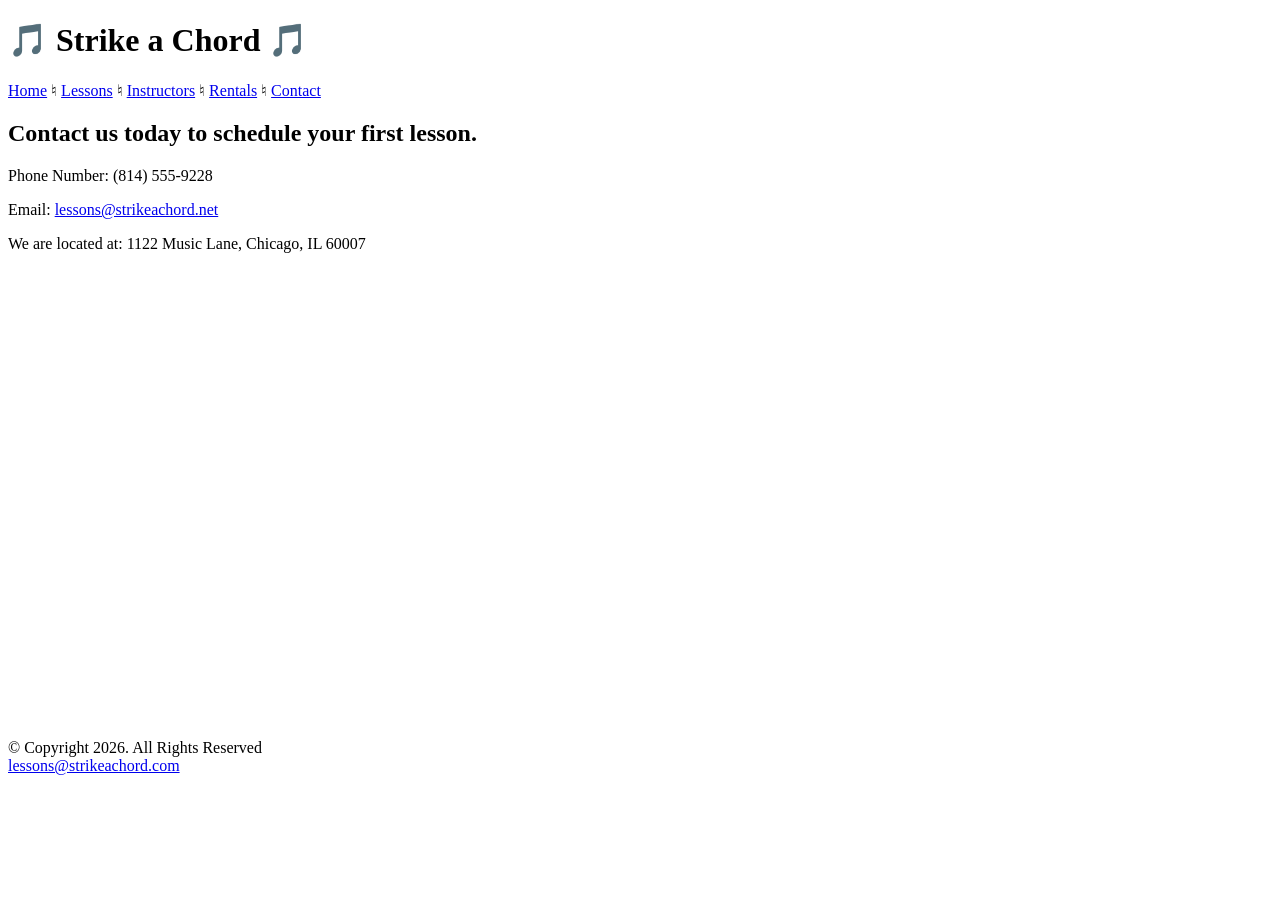
==== contact.html @ 5ef3b989 "Create contact.html with contact details Added a contact page with contact information and a Google " ====
<!DOCTYPE html>
<html lang="en">
<head>
  <meta charset="utf-8">
  <title>Contact</title>
</head>
<body>
  <header>
    <h1>&#127925; Strike a Chord &#127925;</h1>
  </header>
  <nav>
<p><a href="index.html">Home</a> &#9838; <a href="lessons.html">Lessons</a> &#9838; <a href="instructors.html">Instructors</a> &#9838; <a href="rentals.html">Rentals</a> &#9838; <a href="contact.html">Contact</a></p>
  </nav>
  <main>
    <!-- add page content here -->
   <main>
    <div id="contact">
        <h2>Contact us today to schedule your first lesson.</h2>
        <p>Phone Number: (814) 555-9228</p>
        <p>Email: <a href="mailto:lessons@strikeachord.net">lessons@strikeachord.net</a></p>
        <p>We are located at: 1122 Music Lane, Chicago, IL 60007</p>
    </div>
         <iframe
        src="https://www.google.com/maps/embed?pb=!1m18!1m12!1m3!1d2965766.9749257!2d-88.4535!3d41.8339!2m3!1f0!2f0!3f0!3m2!1i1024!2i768!4f13.1!3m3!1m2!1s0x880e2c3cd0f4cbed%3A0x afe0a6ad09c0!2sChicago%2C+IL!5e0!3m2!1sen!2sus!4v1234567890"
        width="600"
        height="450"
        style="border:0;"
        allowfullscreen=""
        loading="lazy">
    </iframe>
  </main>
  <footer>
<p>&copy; Copyright 2026. All Rights Reserved<br><a href="mailto:lessons@strikeachord.com">lessons@strikeachord.com</a></p>
  </footer>
</body>
</html>
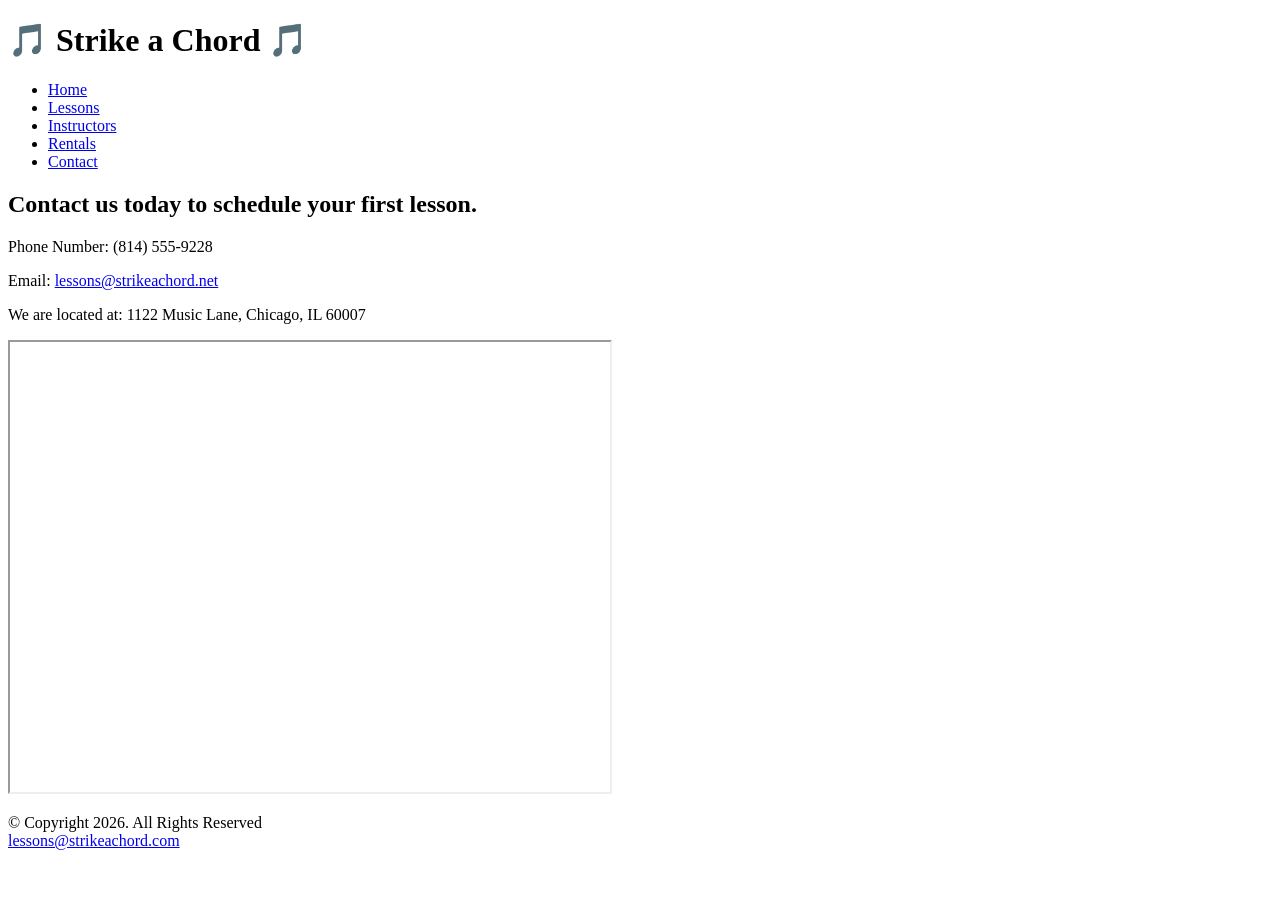
==== commit a8a626a6: "Refactor navigation to use unordered list" ====
--- a/contact.html
+++ b/contact.html
@@ -2,32 +2,38 @@
 <html lang="en">
 <head>
   <meta charset="utf-8">
+  <link rel="stylesheet" href="css/styles.css">
   <title>Contact</title>
 </head>
 <body>
   <header>
     <h1>&#127925; Strike a Chord &#127925;</h1>
   </header>
-  <nav>
-<p><a href="index.html">Home</a> &#9838; <a href="lessons.html">Lessons</a> &#9838; <a href="instructors.html">Instructors</a> &#9838; <a href="rentals.html">Rentals</a> &#9838; <a href="contact.html">Contact</a></p>
-  </nav>
+ <nav>
+  <ul>
+    <li><a href="index.html">Home</a></li>
+    <li><a href="lessons.html">Lessons</a></li>
+    <li><a href="instructors.html">Instructors</a></li>
+    <li><a href="rentals.html">Rentals</a></li>
+    <li><a href="contact.html">Contact</a></li>
+  </ul>
+</nav>
   <main>
     <!-- add page content here -->
-   <main>
     <div id="contact">
         <h2>Contact us today to schedule your first lesson.</h2>
         <p>Phone Number: (814) 555-9228</p>
         <p>Email: <a href="mailto:lessons@strikeachord.net">lessons@strikeachord.net</a></p>
         <p>We are located at: 1122 Music Lane, Chicago, IL 60007</p>
     </div>
-         <iframe
-        src="https://www.google.com/maps/embed?pb=!1m18!1m12!1m3!1d2965766.9749257!2d-88.4535!3d41.8339!2m3!1f0!2f0!3f0!3m2!1i1024!2i768!4f13.1!3m3!1m2!1s0x880e2c3cd0f4cbed%3A0x afe0a6ad09c0!2sChicago%2C+IL!5e0!3m2!1sen!2sus!4v1234567890"
-        width="600"
-        height="450"
-        style="border:0;"
-        allowfullscreen=""
-        loading="lazy">
-    </iframe>
+        <iframe
+  src="https://www.google.com/maps/embed?pb=!1m18!1m12!1m3!1d2965766.9749257!2d-88.4535!3d41.8339!2m3!1f0!2f0!3f0!3m2!1i1024!2i768!4f13.1!3m3!1m2!1s0x880e2c3cd0f4cbed%3A0x afe0a6ad09c0!2sChicago%2C+IL!5e0!3m2!1sen!2sus!4v1234567890"
+  width="600"
+  height="450"
+  class="map"
+  allowfullscreen=""
+  loading="lazy">
+</iframe>
   </main>
   <footer>
 <p>&copy; Copyright 2026. All Rights Reserved<br><a href="mailto:lessons@strikeachord.com">lessons@strikeachord.com</a></p>
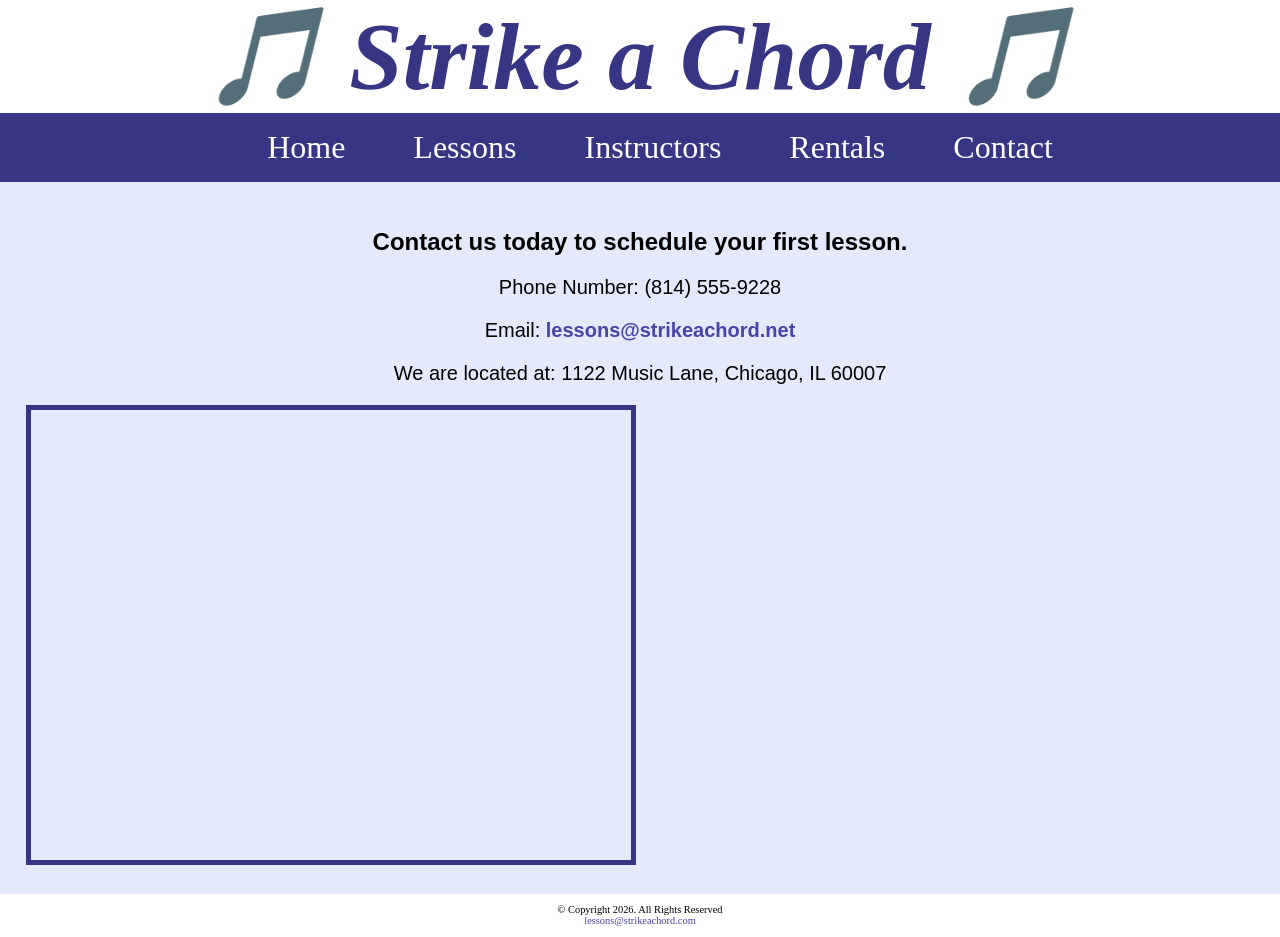
==== commit 7d723fdc: "Fix stylesheet link case sensitivity" ====
--- a/css/styles.css
+++ b/css/styles.css
@@ -0,0 +1,132 @@
+/* CSS Reset */
+body, header, nav, main, footer, img, h1 {
+    margin: 0;
+    padding: 0;
+    border: 0;
+}
+
+/* Style rule for images */
+img {
+    max-width: 100%;
+    display: block;
+}
+
+/* Style rules for header content */
+header {
+    text-align: center;
+    font-size: 3em;
+    color: #373684;
+}
+
+header h1 {
+    font-style: italic;
+}
+
+/* Style rules for navigation area */
+nav {
+    background-color: #373684;
+}
+
+nav ul {
+    list-style-type: none;
+    margin: 0;
+    text-align: center;
+}
+
+nav li {
+    display: inline-block;
+    font-size: 2em;
+}
+
+nav li a {
+    display: block;
+    color: #fff;
+    text-align: center;
+    padding: 0.5em 1em;
+    text-decoration: none;
+}
+
+/* Style rules for main content */
+main {
+    padding: 2%;
+    background-color: #e5e9fc;
+    overflow: auto;
+    font-family: Verdana, Arial, sans-serif;
+}
+
+main p {
+    font-size: 1.25em;
+}
+
+.action {
+    font-size: 1.75em;
+    color: #373684;
+    font-weight: bold;
+}
+
+#piano, #guitar, #violin {
+    width: 29%;
+    float: left;
+    margin: 0 2%;
+}
+
+#info {
+    clear: left;
+    background-color: #c0caf7;
+    padding: 1% 2%;
+}
+
+#contact {
+    text-align: center;
+}
+
+#contact a {
+    color: #4645a8;
+    text-decoration: none;
+    font-weight: bold;
+}
+
+.map {
+    border: 5px solid #373684;
+}
+
+/* Style rules for footer content */
+footer {
+    text-align: center;
+    font-size: 0.65em;
+    clear: left;
+}
+
+footer a {
+    color: #4645a8;
+    text-decoration: none;
+}
+
+/* Style rules for the table */
+table {
+    border: 1px solid #373684;
+    border-collapse: collapse;
+    margin: 0 auto;
+    width: 100%;
+}
+
+caption {
+    font-size: 1.5em;
+    font-weight: bold;
+    padding: 1%;
+}
+
+th, td {
+    border: 1px solid #373684;
+    padding: 2%;
+}
+
+th {
+    background-color: #373684;
+    color: #ffffff;
+    font-size: 1.15em;
+}
+
+tr:nth-child(odd) {
+    background-color: #b7b7e1;
+}
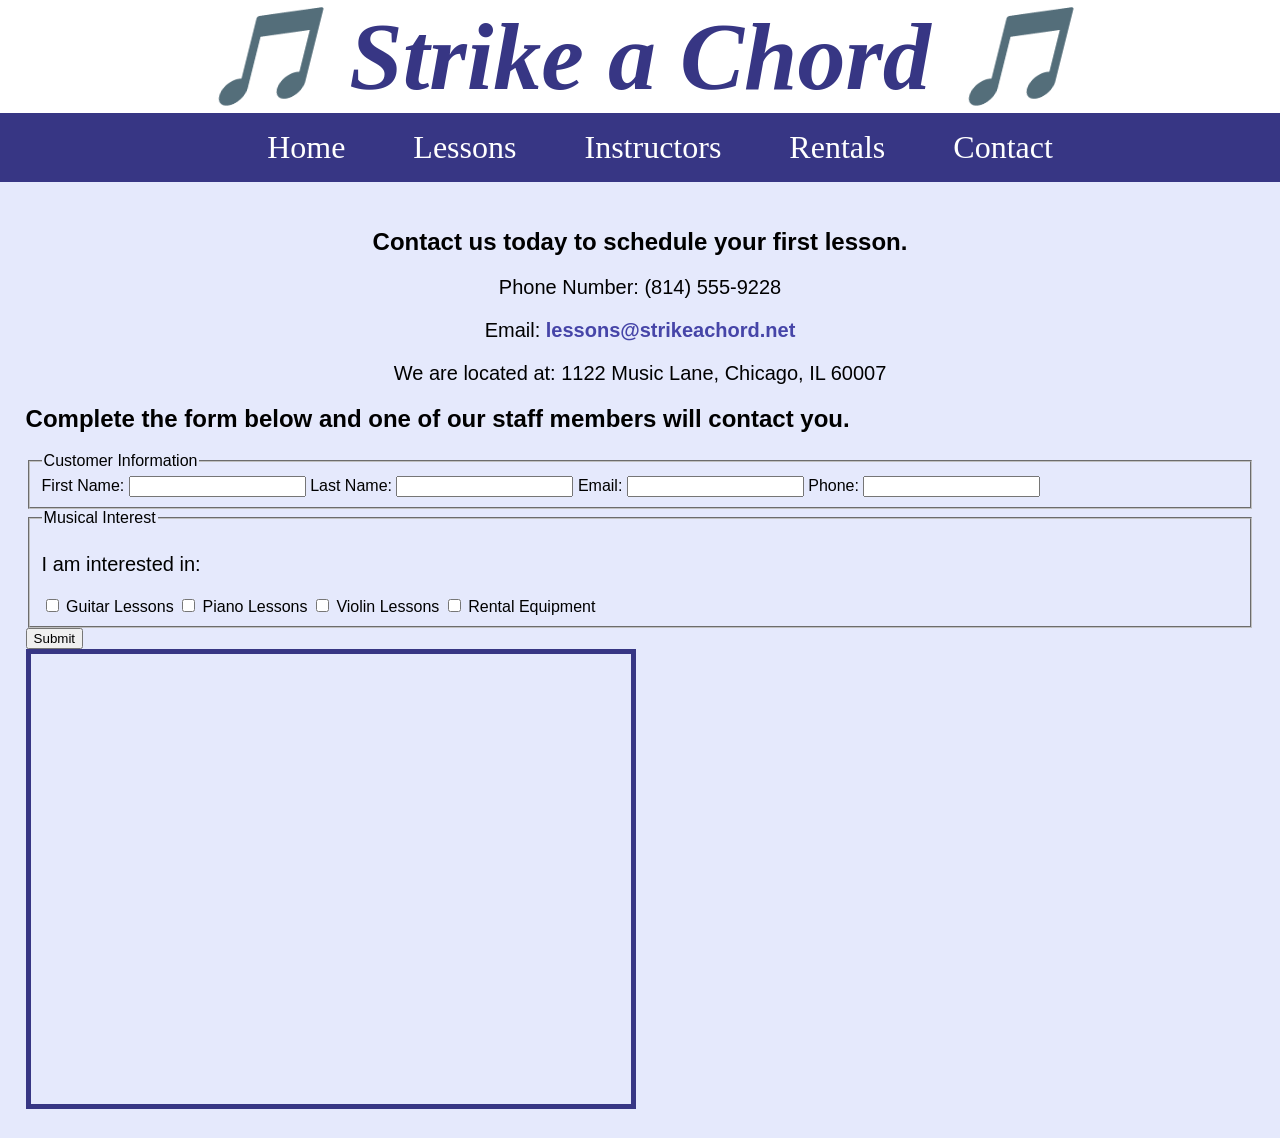
==== commit 67c05678: "Add contact form to contact.html" ====
--- a/contact.html
+++ b/contact.html
@@ -26,6 +26,58 @@
         <p>Email: <a href="mailto:lessons@strikeachord.net">lessons@strikeachord.net</a></p>
         <p>We are located at: 1122 Music Lane, Chicago, IL 60007</p>
     </div>
+
+    <div id="form">
+        <h2>Complete the form below and one of our staff members will contact you.</h2>
+
+        <!-- Form begins here -->
+        <form class="form-grid">
+            <fieldset>
+                <legend>Customer Information</legend>
+
+                <label for="fName">First Name:</label>
+                <input type="text" name="fName" id="fName">
+
+                <label for="lName">Last Name:</label>
+                <input type="text" name="lName" id="lName">
+
+                <label for="email">Email:</label>
+                <input type="email" name="email" id="email">
+
+                <label for="phone">Phone:</label>
+                <input type="tel" name="phone" id="phone">
+            </fieldset>
+
+            <fieldset>
+                <legend>Musical Interest</legend>
+
+                <p>I am interested in:</p>
+
+                <label for="guitarles">
+                    <input type="checkbox" name="interest" id="guitarles" value="Guitar Lessons">
+                    Guitar Lessons
+                </label>
+
+                <label for="pianoles">
+                    <input type="checkbox" name="interest" id="pianoles" value="Piano Lessons">
+                    Piano Lessons
+                </label>
+
+                <label for="violinles">
+                    <input type="checkbox" name="interest" id="violinles" value="Violin Lessons">
+                    Violin Lessons
+                </label>
+
+                <label for="rent">
+                    <input type="checkbox" name="interest" id="rent" value="Rental Equipment">
+                    Rental Equipment
+                </label>
+            </fieldset>
+
+            <input type="submit" class="btn" id="submit">
+        </form>
+    </div>
+
         <iframe
   src="https://www.google.com/maps/embed?pb=!1m18!1m12!1m3!1d2965766.9749257!2d-88.4535!3d41.8339!2m3!1f0!2f0!3f0!3m2!1i1024!2i768!4f13.1!3m3!1m2!1s0x880e2c3cd0f4cbed%3A0x afe0a6ad09c0!2sChicago%2C+IL!5e0!3m2!1sen!2sus!4v1234567890"
   width="600"
@@ -33,10 +85,4 @@
   class="map"
   allowfullscreen=""
   loading="lazy">
-</iframe>
-  </main>
-  <footer>
-<p>&copy; Copyright 2026. All Rights Reserved<br><a href="mailto:lessons@strikeachord.com">lessons@strikeachord.com</a></p>
-  </footer>
-</body>
-</html>
+</ifra
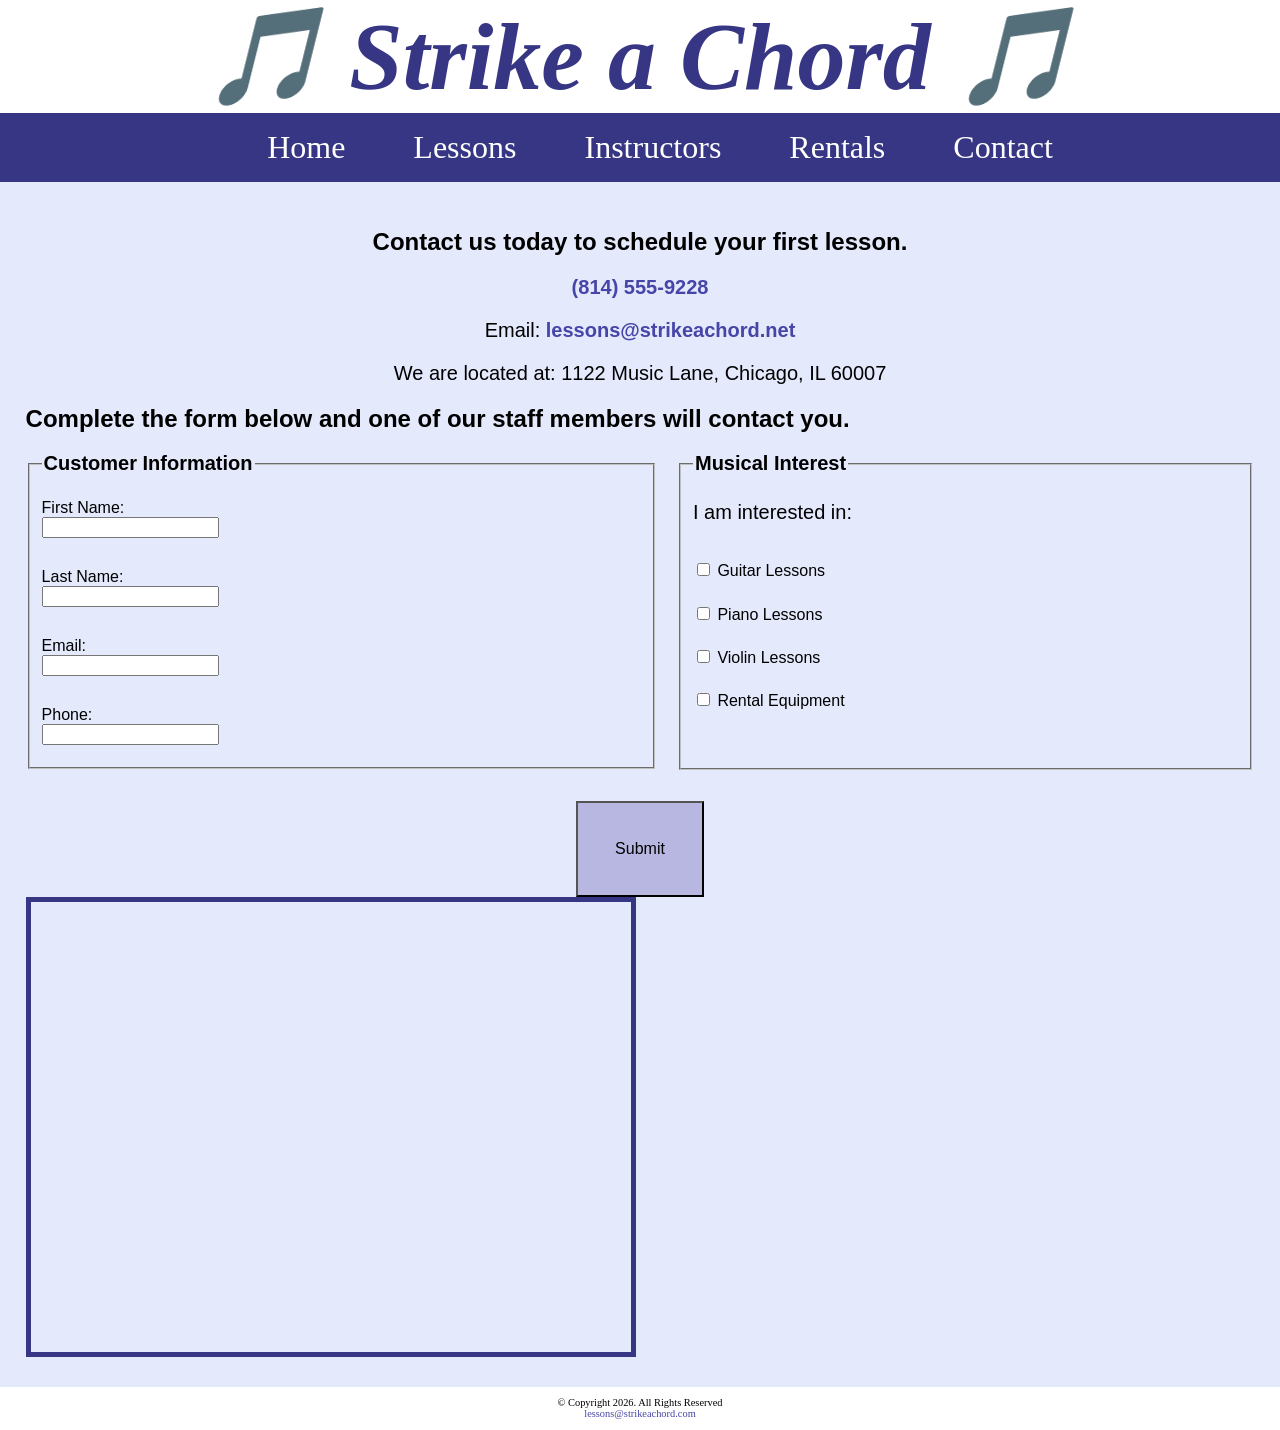
==== commit c7ca8898: "Enhance contact page with styles and footer Added Google Fonts preconnect links and updated contact " ====
--- a/contact.html
+++ b/contact.html
@@ -2,12 +2,15 @@
 <html lang="en">
 <head>
   <meta charset="utf-8">
+  <link rel="preconnect" href="https://fonts.googleapis.com">
+  <link rel="preconnect" href="https://fonts.gstatic.com" crossorigin>
+  <link href="https://fonts.googleapis.com/css2?family=DM+Serif+Display:ital@1&family=Roboto&display=swap" rel="stylesheet">
   <link rel="stylesheet" href="css/styles.css">
   <title>Contact</title>
 </head>
 <body>
   <header>
-    <h1>&#127925; Strike a Chord &#127925;</h1>
+    <h1><span class="tab-desk">&#127925;</span> Strike a Chord <span class="tab-desk">&#127925;</span></h1>
   </header>
  <nav>
   <ul>
@@ -22,9 +25,9 @@
     <!-- add page content here -->
     <div id="contact">
         <h2>Contact us today to schedule your first lesson.</h2>
-        <p>Phone Number: (814) 555-9228</p>
-        <p>Email: <a href="mailto:lessons@strikeachord.net">lessons@strikeachord.net</a></p>
-        <p>We are located at: 1122 Music Lane, Chicago, IL 60007</p>
+        <p class="tel-link"><a href="tel:8145559228">(814) 555-9228</a></p>
+        <p>Email: <a href="mailto:lessons@strikeachord.net" class="email-link">lessons@strikeachord.net</a></p>
+      <p>We are located at: 1122 Music Lane, Chicago, IL 60007</p>
     </div>
 
     <div id="form">
@@ -79,10 +82,16 @@
     </div>
 
         <iframe
-  src="https://www.google.com/maps/embed?pb=!1m18!1m12!1m3!1d2965766.9749257!2d-88.4535!3d41.8339!2m3!1f0!2f0!3f0!3m2!1i1024!2i768!4f13.1!3m3!1m2!1s0x880e2c3cd0f4cbed%3A0x afe0a6ad09c0!2sChicago%2C+IL!5e0!3m2!1sen!2sus!4v1234567890"
+  src="https://www.google.com/maps/embed?pb=!1m18!1m12!1m3!1d2965766.9749257!2d-88.4535!3d41.8339!2m3!1f0!2f0!3f0!3m2!1i1024!2i768!4f13.1!3m3!1m2!1s0x880e2c3cd0f4cbed%3A0xafe0a6ad09c0!2sChicago%2C+IL!5e0!3m2!1sen!2sus!4v1234567890"
   width="600"
   height="450"
   class="map"
   allowfullscreen=""
   loading="lazy">
-</ifra
+        </iframe>
+  </main>
+  <footer>
+<p>&copy; Copyright 2026. All Rights Reserved<br><a href="mailto:lessons@strikeachord.com">lessons@strikeachord.com</a></p>
+  </footer>
+</body>
+</html>
--- a/css/styles.css
+++ b/css/styles.css
@@ -130,3 +130,37 @@
 tr:nth-child(odd) {
     background-color: #b7b7e1;
 }
+
+
+/* Style rules for the form */
+fieldset, input {
+    margin-bottom: 2%;
+}
+
+fieldset legend {
+    font-weight: bold;
+    font-size: 1.25em;
+}
+
+label {
+    display: block;
+    padding-top: 3%;
+}
+
+form #submit {
+    margin: 0 auto;
+    display: block;
+    padding: 3%;
+    background-color: #b7b7e1;
+    font-size: 1em;
+}
+
+.form-grid {
+    display: grid;
+    grid-template-columns: auto auto;
+    grid-gap: 20px;
+}
+
+.btn {
+    grid-column: 1 / span 2;
+}
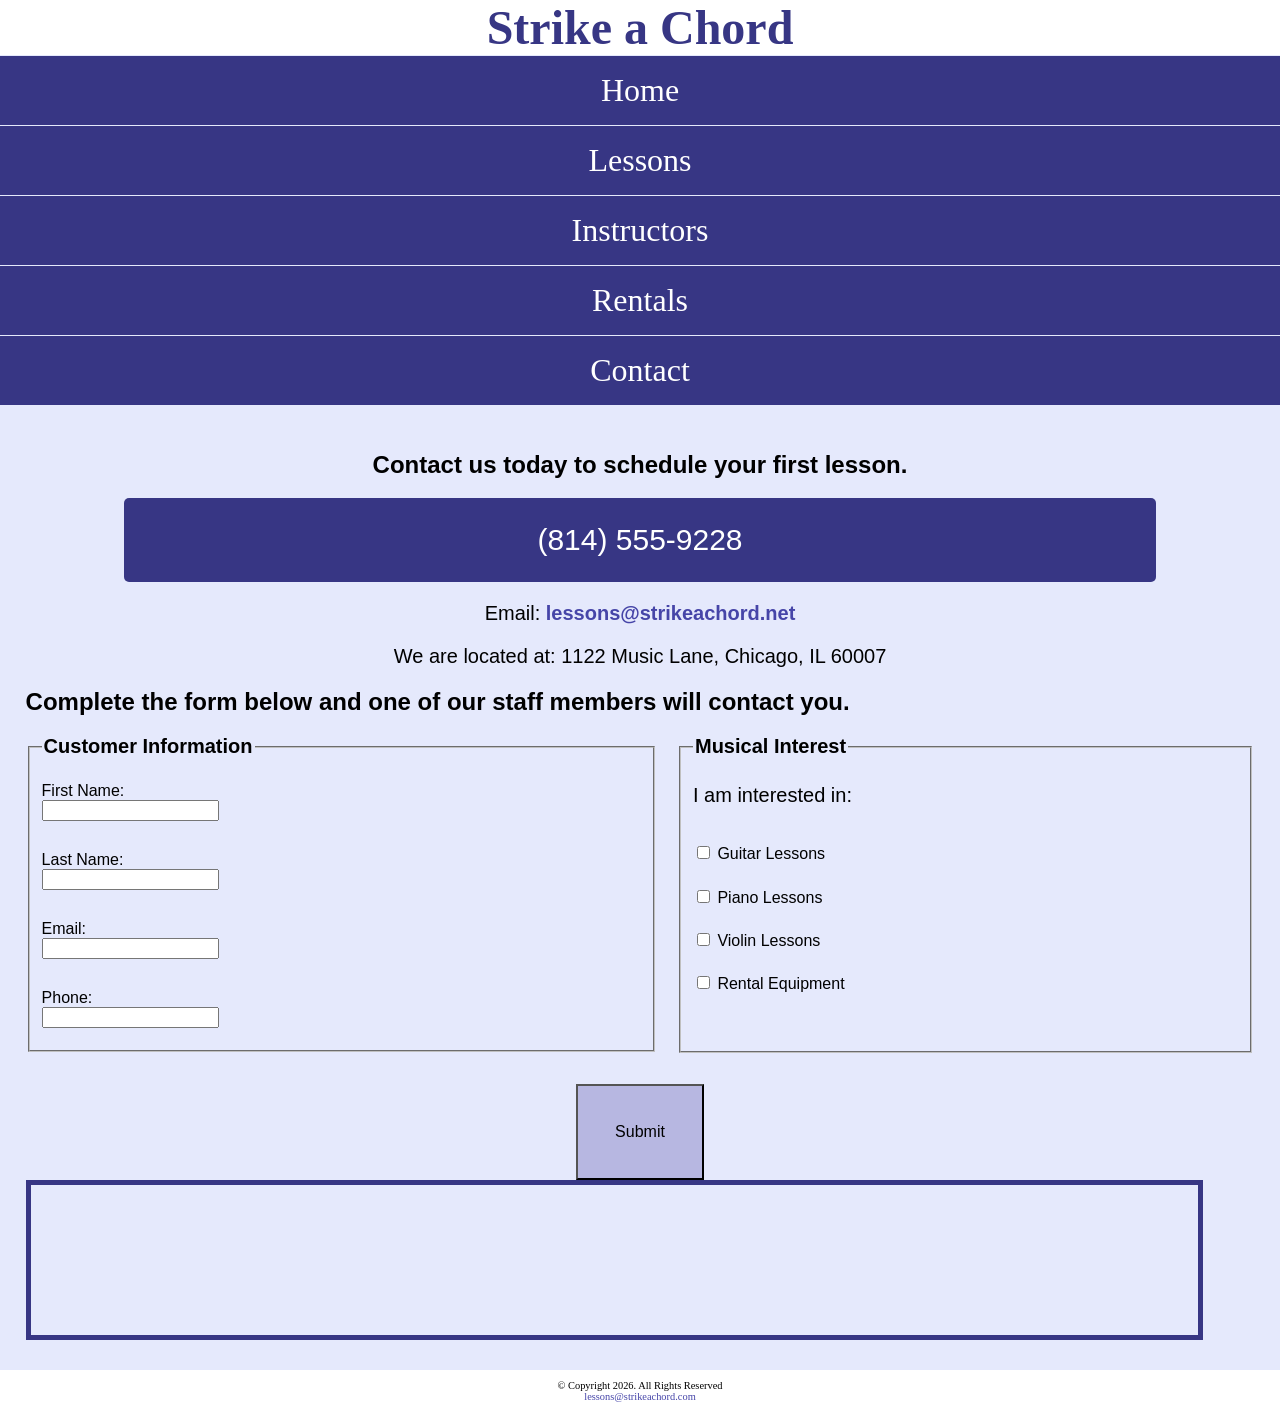
==== commit a9afa29e: "Update contact information layout in contact.html" ====
--- a/contact.html
+++ b/contact.html
@@ -25,8 +25,9 @@
     <!-- add page content here -->
     <div id="contact">
         <h2>Contact us today to schedule your first lesson.</h2>
-        <p class="tel-link"><a href="tel:8145559228">(814) 555-9228</a></p>
-        <p>Email: <a href="mailto:lessons@strikeachord.net" class="email-link">lessons@strikeachord.net</a></p>
+        <p class="tel-link mobile"><a href="tel:8145559228">(814) 555-9228</a></p>
+        <p class="tab-desk">(814) 555-9228</p>
+      <p>Email: <a href="mailto:lessons@strikeachord.net" class="email-link">lessons@strikeachord.net</a></p>
       <p>We are located at: 1122 Music Lane, Chicago, IL 60007</p>
     </div>
 
--- a/css/styles.css
+++ b/css/styles.css
@@ -1,5 +1,5 @@
 /* CSS Reset */
-body, header, nav, main, footer, img, h1 {
+body, header, nav, main, footer, img, h1, ul {
     margin: 0;
     padding: 0;
     border: 0;
@@ -11,15 +11,20 @@
     display: block;
 }
 
+/* Hide elements on mobile */
+.tab-desk {
+    display: none;
+}
+
 /* Style rules for header content */
 header {
     text-align: center;
-    font-size: 3em;
+    font-size: 1.5em;
     color: #373684;
 }
 
 header h1 {
-    font-style: italic;
+    font-family: "DM Serif Display", serif;
 }
 
 /* Style rules for navigation area */
@@ -29,13 +34,13 @@
 
 nav ul {
     list-style-type: none;
-    margin: 0;
     text-align: center;
 }
 
 nav li {
-    display: inline-block;
+    display: block;
     font-size: 2em;
+    border-top: 1px solid #e5e9fc;
 }
 
 nav li a {
@@ -51,7 +56,7 @@
     padding: 2%;
     background-color: #e5e9fc;
     overflow: auto;
-    font-family: Verdana, Arial, sans-serif;
+    font-family: "Roboto", sans-serif;
 }
 
 main p {
@@ -59,14 +64,12 @@
 }
 
 .action {
-    font-size: 1.75em;
+    font-size: 1.25em;
     color: #373684;
     font-weight: bold;
 }
 
 #piano, #guitar, #violin {
-    width: 29%;
-    float: left;
     margin: 0 2%;
 }
 
@@ -76,11 +79,35 @@
     padding: 1% 2%;
 }
 
+#info ul {
+    margin-left: 10%;
+}
+
+.round {
+    border-radius: 8px;
+}
+
 #contact {
     text-align: center;
 }
 
-#contact a {
+.tel-link {
+    background-color: #373684;
+    padding: 2%;
+    margin: 0 auto;
+    width: 80%;
+    text-align: center;
+    border-radius: 5px;
+}
+
+.tel-link a {
+    color: #fff;
+    text-decoration: none;
+    font-size: 1.5em;
+    display: block;
+}
+
+#contact .email-link {
     color: #4645a8;
     text-decoration: none;
     font-weight: bold;
@@ -88,6 +115,8 @@
 
 .map {
     border: 5px solid #373684;
+    width: 95%;
+    height: 50%;
 }
 
 /* Style rules for footer content */
@@ -131,7 +160,6 @@
     background-color: #b7b7e1;
 }
 
-
 /* Style rules for the form */
 fieldset, input {
     margin-bottom: 2%;
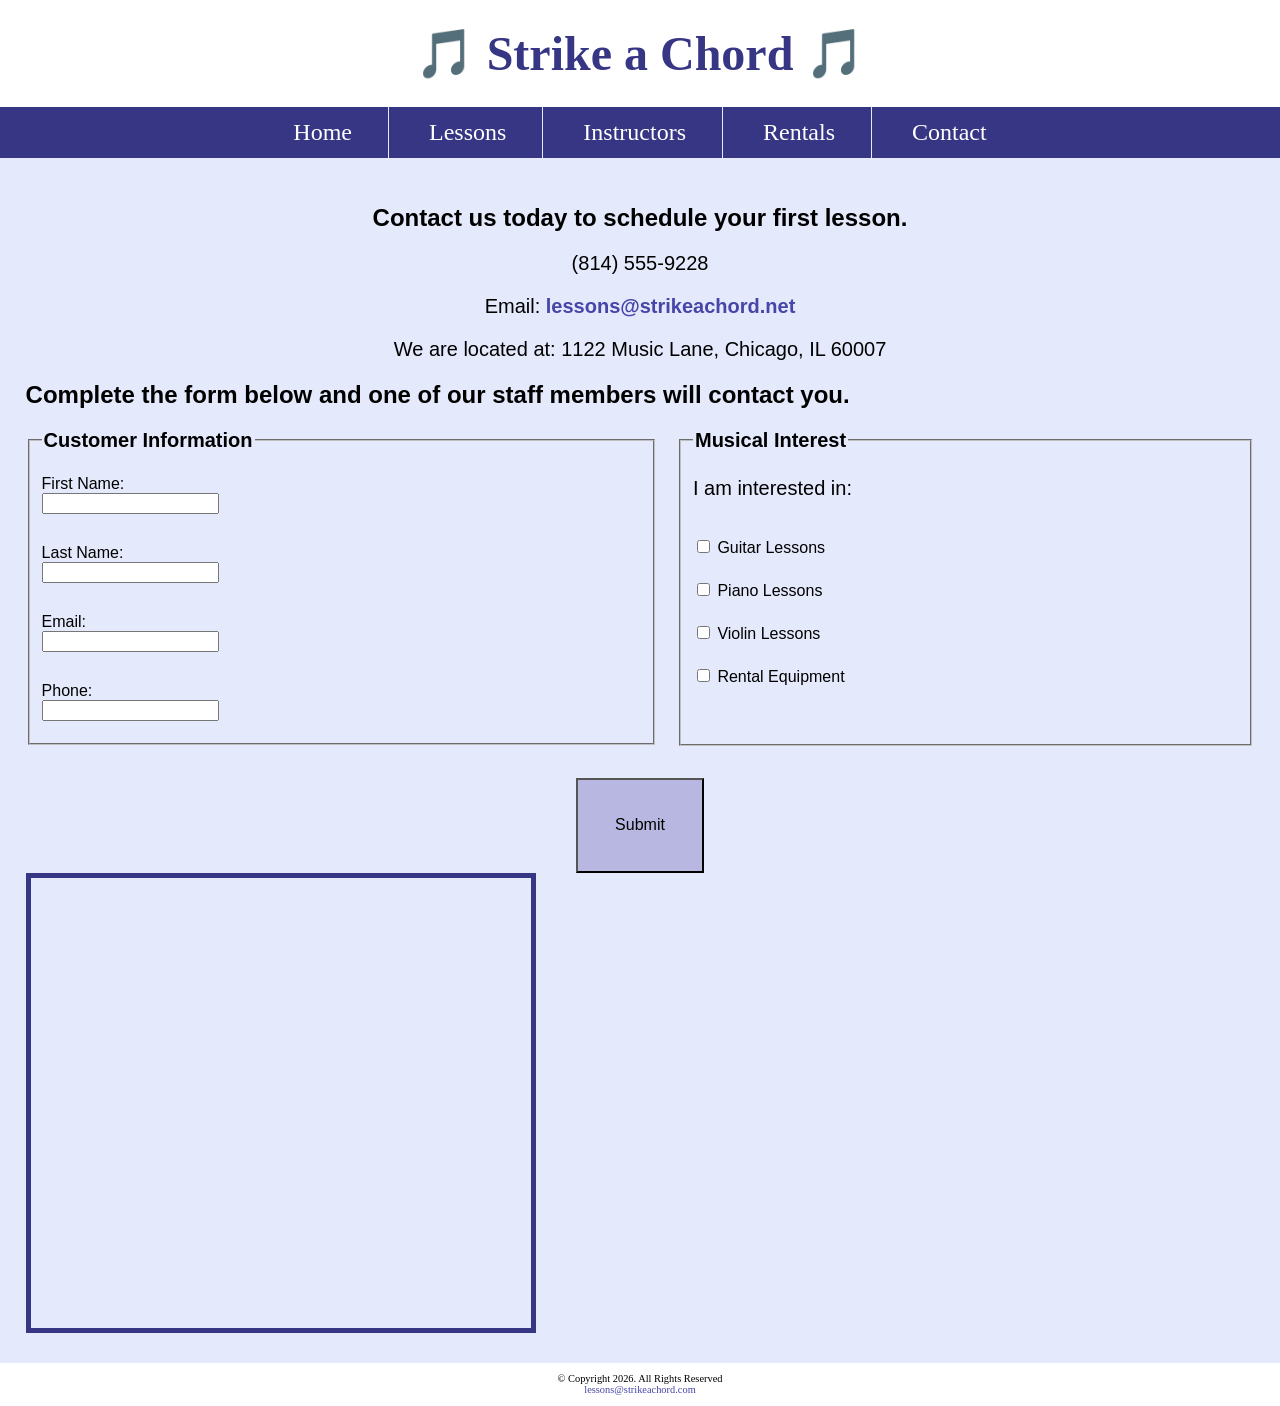
==== commit 2e41336a: "Add favicon and icons to contact.html Added favicon and icon links to the head section." ====
--- a/contact.html
+++ b/contact.html
@@ -2,6 +2,10 @@
 <html lang="en">
 <head>
   <meta charset="utf-8">
+    <link rel="shortcut icon" href="images/favicon.ico">
+  <link rel="icon" type="image/png" sizes="32x32" href="images/favicon-32.png">
+  <link rel="apple-touch-icon" sizes="180x180" href="images/apple-touch-icon.png">
+  <link rel="icon" sizes="192x192" href="images/android-chrome-192.png">
   <link rel="preconnect" href="https://fonts.googleapis.com">
   <link rel="preconnect" href="https://fonts.gstatic.com" crossorigin>
   <link href="https://fonts.googleapis.com/css2?family=DM+Serif+Display:ital@1&family=Roboto&display=swap" rel="stylesheet">
--- a/css/styles.css
+++ b/css/styles.css
@@ -192,3 +192,85 @@
 .btn {
     grid-column: 1 / span 2;
 }
+
+/* Media query for tablet viewport */
+@media screen and (min-width: 550px), print {
+
+    /* Tablet Viewport: Show .tab-desk class, hide .mobile class */
+    .tab-desk {
+        display: block;
+    }
+
+    .mobile {
+        display: none;
+    }
+
+    /* Tablet Viewport: Style rule for header content */
+    span.tab-desk {
+        display: inline;
+    }
+
+    /* Tablet Viewport: Style rules for nav area */
+    nav li {
+        border-top: none;
+        display: inline-block;
+        font-size: 1.5em;
+        border-right: 1px solid #e5e9fc;
+    }
+
+    nav li:last-child {
+        border-right: none;
+    }
+
+    nav li a {
+        padding: 0.25em 0.5em;
+    }
+
+    /* Tablet Viewport: Style rule for map */
+    .map {
+        width: 500px;
+        height: 450px;
+    }
+}
+
+/* Media Query for Desktop Viewport */
+@media screen and (min-width: 769px), print {
+
+    /* Desktop Viewport: Style rule for header */
+    header {
+        padding: 2%;
+    }
+
+    /* Desktop Viewport: Style rules for nav area */
+    nav li a {
+        padding: 0.5em 1.5em;
+    }
+
+    nav li a:hover {
+        color: #373684;
+        background-color: #e5e9fc;
+    }
+
+    /* Desktop Viewport: Style rules for main content */
+    #info ul {
+        margin-left: 5%;
+    }
+
+    main h3 {
+        font-size: 1.5em;
+    }
+
+    #piano, #guitar, #violin {
+        width: 29%;
+        float: left;
+        margin: 0 2%;
+    }
+}
+
+/* Media Query for Print */
+@media print {
+    body {
+        background-color: #fff;
+        color: #000;
+    }
+}
